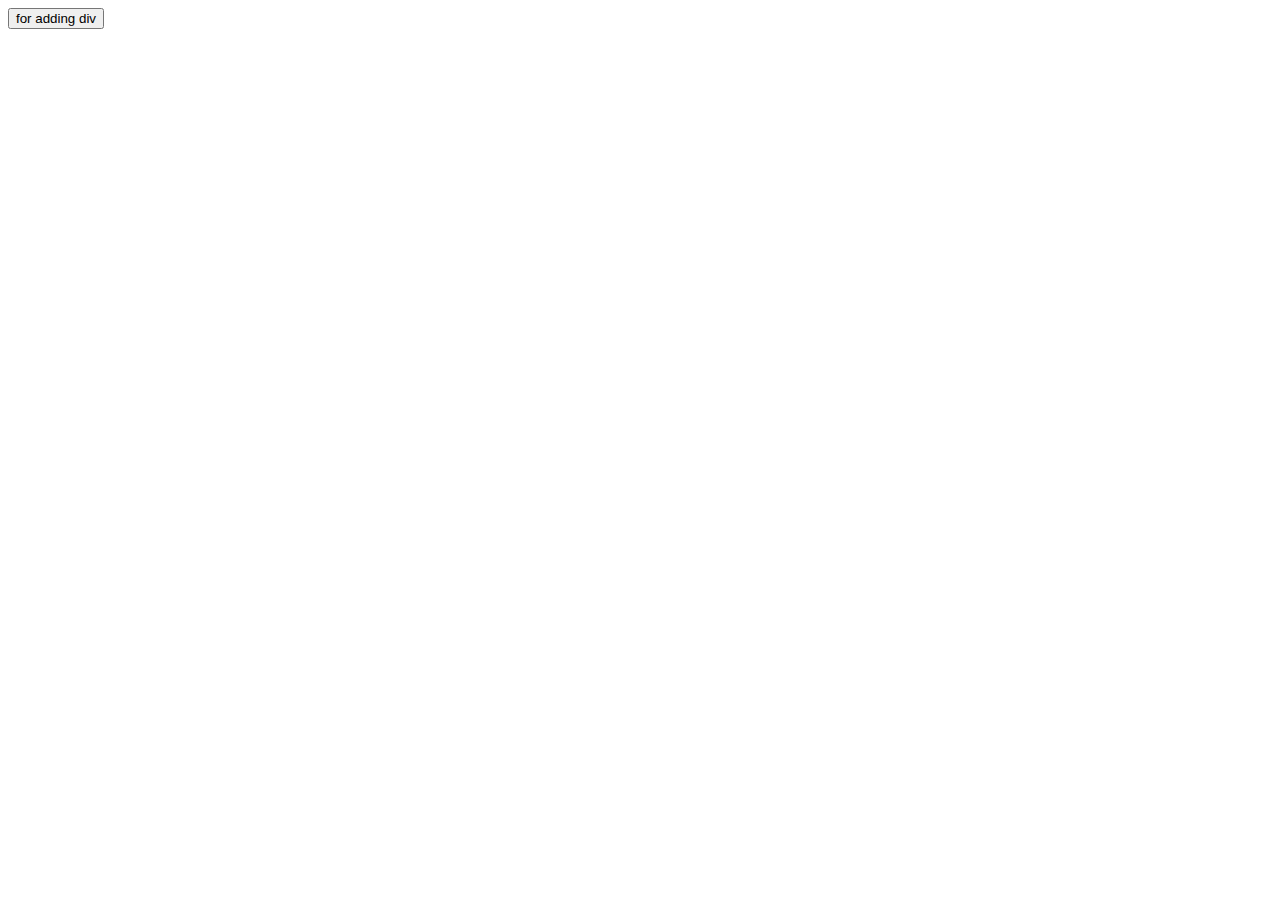
==== todolist_main.html @ ff0e36a1 "2nd commit" ====
<!DOCTYPE html>
<html id="htmlforscroll" class="htmlforscroll">
    <head>
        <meta charset="utf-8">
        <meta name="viewport" content="width=device-width,height=device-height,initial-scale=1">
        <title>
            TODO list
        </title>
        
        <script src="http://ajax.googleapis.com/ajax/libs/jquery/1.9.1/jquery.min.js"></script>
        
        <!-- <link rel="stylesheet" type="text/css" href="style.css">  -->
    </head>
    <body>
        <button type="radio" id="plus_img_id">for adding div</button>
        <div id="content">

        </div>
    </body>

    <script>
        var t=document.getElementById("plus_img_id");
                t.addEventListener("click",function(){
                    console.log("submitted")
                input=document.createElement("input");
                input.id="id1"
                input.class="id2"
                
                document.getElementById("content").appendChild(input)
                })
    </script>
---- style.css ----
*{
    margin: 0;
    padding: 0;
    font-family: Arial, Helvetica, sans-serif;
    box-sizing: border-box;
}

* { -webkit-box-sizing: border-box; -moz-box-sizing: border-box; box-sizing: border-box; }

*:before,
*:after {
    box-sizing: border-box;
    -moz-box-sizing: border-box; box-sizing: border-box;
}

html{
    background-image: url(bg_color2.jpg);
}

hr{
    height: 3px;
    background: black;
}

body{
    overflow-y: auto;
}

.container_class{
    z-index: 9;
    margin-left: 650px;
    margin-top: 70px;
    
    width: 600px;
    height: 730px;
    background-color: rgb(235, 235, 235);
    border-radius: 10px;

}

.tabs_class{
    height: 100px;
    
    display:flex;
    flex-direction: row;
    border-radius: 10px
    
}



.tab_1_class{
    width: 50%;
    background-color: rgb(255, 255, 255);
    border-radius: 10px 0px 0px 0px; 
}

.tab_1_class:focus{
    
    background-color: rgb(170, 62, 62);
}




.tab_2_class{
    width:50%;
    background-color: rgb(255, 255, 255);
    border-radius: 0px 10px 0px 0px; 

}



.checklist_img_class{
    margin-left: 100px;
    margin-top: 10px;
    border-radius: 0px;
    
}

.checklist_img_class_2{
    margin-left: 100px;
    margin-top: 10px;
    border-radius: 0px;
    
}

.content_class_1{
    height: 560px;
    overflow: auto;

    background-color: rgb(255, 255, 255);
    display:none;
}

.submit_button_class{
    height: 70px;
    background-color: rgb(255, 255, 255);
    border-radius: 0px 0px 10px 10px;

   
}

.plus_img_class_div{
    position: absolute;
    margin-left: 450px;
    margin-top: -25px;
   
    

}

.plus_img_class{
    position: absolute;
    margin-left: 450px;
    margin-top: -25px;
    border-radius: 100px;
    background-color:#e5ac9b;
    

}

.enter_task_class{
    opacity: 0;
    margin-left: 780px;
    margin-top: 60px;
    width: 10%;
    left:150%;
    visibility: hidden;
    transition: all 300ms ease-in-out 200ms;
}

.open_task{
    opacity: 1;
    left:0%;
    visibility: visible;
    
}

.close_task{
    visibility: hidden;
}



.enter_text_class{
    height: 40px;
    padding: 10px;
    font-size: 20px;
    width: 350px;
    border-radius: 10px;
    border-color: #ffffff;
    outline:auto;
    outline-color: #e5ac9b;
    font-family: Calibri;
    
    

}

.enter_text_class:hover{
    background-color: #f3f3f3;
    
}

.user_task{
    height: 100px;
    background-color: rgb(255, 255, 255);
    padding: 10px;
    overflow:scroll;
    display: flex;
    
}

.user_task::-webkit-scrollbar {
    height: 0px;
  }

.checkbox_class{
    width: 80px;
}

.radio_btn{
    margin-left: 15px;
    margin-top: 25px;
    width: 25px;
    height: 25px;
    
}

.radio_btn:checked{
    margin-left: 15px;
    margin-top: 25px;
    width: 25px;
    height: 25px;
    accent-color: #9B70C8;

}



.message_task{
    width: 420px;
    margin-top: 22px;
    margin-left: 20px;
    font-size: 25px;
    white-space: nowrap;
    text-overflow: ellipsis;
    display: inline-block;
    
}

.p{
    font-family: Calibri;
    width: 420px;
    font-size: 25px;
    white-space: nowrap;
    text-decoration-line: none;
    overflow: auto;
    outline: none;
    border: none;
    border-color: white;
    -webkit-box-shadow: none;
    box-shadow: none;
}

.p::-webkit-scrollbar{
    height: 0px;
    width: 0px;
}

.deletetask_class{
    width: 80px;
    background-color: white;
}

.bin_class{
    margin-top: 15px;
    margin-left:  25px;
}













































































/* 














.htmlforscroll{
    overflow-x: hidden;
    overflow-y: auto;
}

.todolist{
    font-size: 50px;
    font-family:'Gill Sans', 'Gill Sans MT', Calibri, 'Trebuchet MS', sans-serif;
    align-items: center;
    justify-content: center;
    padding-left: 50px;
    background-color: rgb(82, 150, 238);
    border:10px;
    border-color: rgb(255, 255, 255);
    color: white;
    
}

@media ( max-width:2em ) {

}

.top_div{
    background-color: black;
}



.input_div{
    margin-left: 350px;
    margin-top: 50px;
    margin-right: 500px;
    margin-bottom: 10px;
    border-radius: 10px;
    padding: 5px;
    width: 100%;
    max-width: 1300px;
   

}

.add_item_to_list{
    margin-left: 360px;
    position: absolute;
    margin-top: 3px;
    justify-content: right;
    padding: 5px;
    font-size: 18px;
    border-radius: 10px;
    cursor: pointer;
    background-color: rgb(82, 150, 238);
    border-color:  rgb(82, 150, 238);
    color: white;
    
}

.remove_all_items{
    margin-left: 470px;
    position: absolute;
    margin-top: 3px;
    justify-content: right;
    padding: 5px;
    font-size: 18px;
    border-radius: 10px;
    cursor: pointer;
    background-color: rgb(82, 150, 238);
    border-color:  rgb(82, 150, 238);
    color: white;
}


.todo_ET{
    text-align: right;
    font-size: 20px;
    

}

.todo_name_id{
    height: 20px;
    padding: 20px;
    font-size: 20px;
    margin-top: 8px;
    border-radius: 10px;
    max-width: 84%;
    border-width: 2px;
    border-color: rgb(12, 2, 2);
    background-color:rgb(216, 216, 216);
    
   
}

.todo_name_id[type=text]:focus, textarea:focus {
    box-shadow: 0 0 5px rgb(255, 225, 253);
   
  }

  
    

.taskclass{
    margin-left: 350px;
    margin-top: 8px;
    margin-bottom: 10px; 
    background-color: rgb(216, 216, 216);
    padding: 10px;
    width: 100%;
    max-width: 1100px;
    font-size: 15px;
    border-radius: 10px;
    flex-direction: row;
    overflow-x: auto;
    
    
    
   
}

.taskclass::-webkit-scrollbar {
    height: 0px;
  }

.content{
    
   
    flex-direction: column;
    padding-right:10px;
    margin-top: 15px;
   
}


/* .deletebtn{
    padding: 2px;
    position: absolute;
} */

/* .messagecon{
    padding: 4px;
    font-size: 20px;
   
}


.new_task{
    
    text-decoration-line: underline;
    margin-top: 60px;
    color: rgb(36, 28, 28);
    margin-left: 350px;
    font-size: 35px;
}

.completed_btn{
    position: absolute;
    margin-left: 1280px;
    justify-content: right;
    padding: 5px;
    border-radius: 10px;
    font-size: 18px;
    cursor: pointer;
    margin-top: -34px;
    background-color: rgb(82, 150, 238);
    color:white;
    border-color:  rgb(82, 150, 238);
}

.deletetask{
    position: absolute;
    margin-left: 1150px;
    justify-content: right;
    padding: 5px;
    font-size: 18px;
    color:white;
    border-color:  rgb(82, 150, 238);
    border-radius: 5px;
    cursor: pointer;
    margin-top: -34px;
    background-color: rgb(82, 150, 238);
    
}

.task_complete{

        text-decoration-line: underline;
        margin-top: 30px;
        color: rgb(36, 28, 28);
        margin-left: 350px;
        font-size: 35px;
        
}
 */
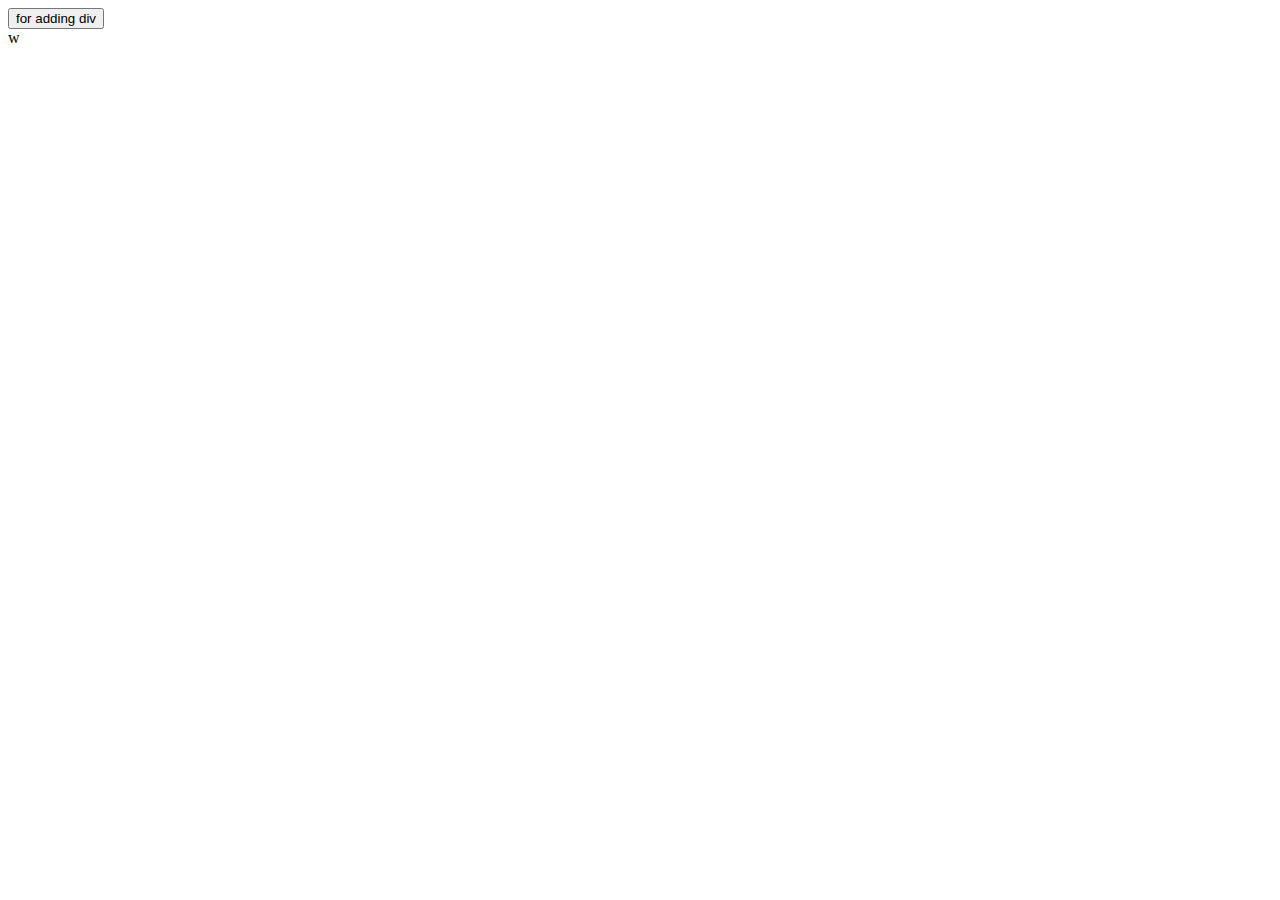
==== commit c1a9a2c3: "disable input" ====
--- a/todolist_main.html
+++ b/todolist_main.html
@@ -28,4 +28,4 @@
                 
                 document.getElementById("content").appendChild(input)
                 })
-    </script>+    </script>w